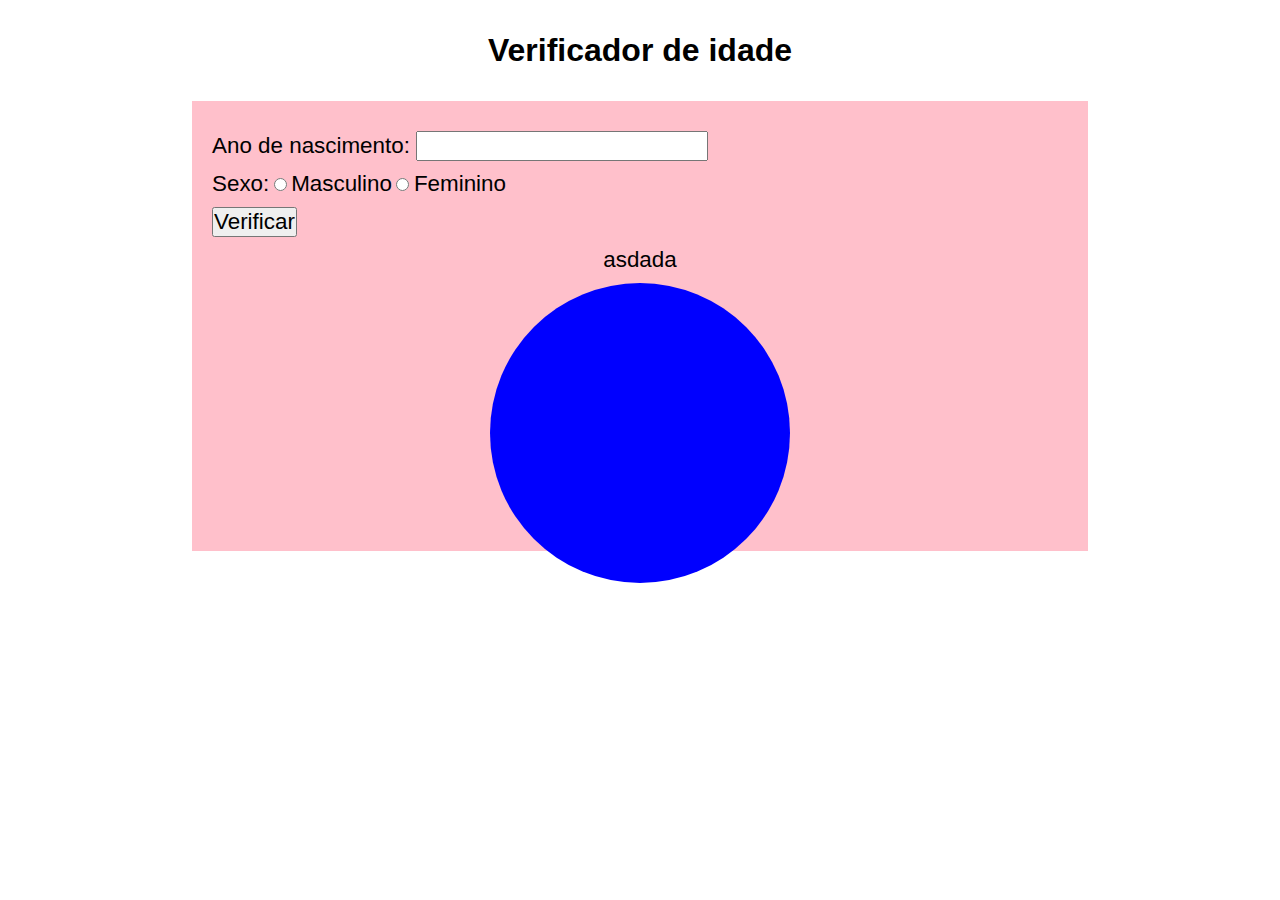
==== exercicio02/index.html @ efdc5b15 "troca de pastas" ====
<!DOCTYPE html>
<html lang="en">
  <head>
    <meta charset="UTF-8" />
    <meta http-equiv="X-UA-Compatible" content="IE=edge" />
    <meta name="viewport" content="width=device-width, initial-scale=1.0" />
    <link rel="stylesheet" href="style.css" />
    <title>Verificador de idade</title>
  </head>
  <body>
    <h1>Verificador de idade</h1>
    <div class="container">
      <div class="container-inside">
        <label for="inas">Ano de nascimento: </label>
        <input type="number" name="nas" id="inas" />
        <br />
        <p>Sexo:</p>
        <input type="radio" name="sexo" id="imas" value="M" />
        <label for="imas">Masculino</label>
        <input type="radio" name="sexo" id="ifem" value="F" />
        <label for="ifem">Feminino</label>
        <br />
        <input type="submit" value="Verificar" onclick="verificar()" />
        <div class="containerjs">
          <p id="imsg">asdada</p>
          <div id="iimg"></div>
        </div>
      </div>
    </div>
    <script>
      function verificar() {
        var i, nascimento, idade, sexo, msg, img;
        msg = document.getElementById("imsg");
        img = document.getElementById("iimg");
        nascimento = document.getElementById("inas");
        nascimento = nascimento.value;
        idade = 2023 - nascimento;
        sexo = document.getElementsByName("sexo");
        for (i = 0; i < sexo.length; i++) {
          if (sexo[i].checked) {
            sexo = sexo[i].value;
          }
        }
        if (sexo == "M") {
          msg.innerHTML = `Detectamos um Homem com ${idade} anos.`;
          if (idade <= 10) {
            img.style.backgroundImage = "url('img/mcrianca.jpg')";
          }
        }
      }
    </script>
  </body>
</html>
---- exercicio02/style.css ----
@charset "UTF-8";

* {
  padding: 0px;
  margin: 0px;
  font-family: Arial, Helvetica, sans-serif;
}
body > h1 {
  text-align: center;
  margin: 2rem;
}
.container {
  background-color: pink;
  width: 70vw;
  height: 50vh;
  margin: auto;
}
.container-inside {
  padding: 20px 20px;
}
.container-inside label,
input,
p {
  margin-top: 10px;
  font-size: 1.4rem;
}
.container-inside > p {
  display: inline-block;
}
.containerjs p {
  text-align: center;
  margin-bottom: 10px;
}
.containerjs div {
  background-color: blue;
  background-image: url(../img/mcrianca.jpg);
  margin: auto;
  height: 300px;
  width: 300px;
  border-radius: 50%;
}
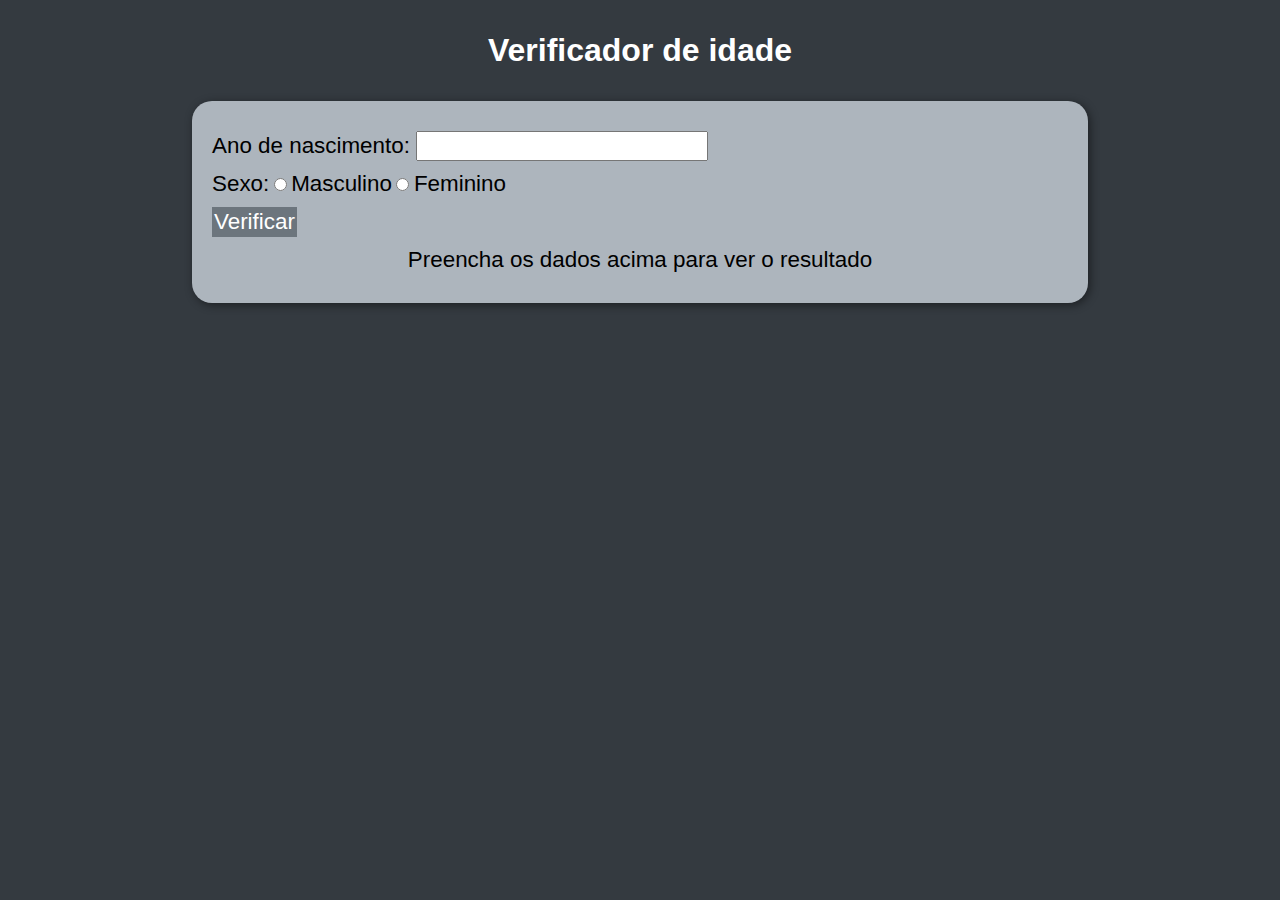
==== commit ebe4a557: "exercicios completos" ====
--- a/exercicio02/index.html
+++ b/exercicio02/index.html
@@ -4,7 +4,7 @@
     <meta charset="UTF-8" />
     <meta http-equiv="X-UA-Compatible" content="IE=edge" />
     <meta name="viewport" content="width=device-width, initial-scale=1.0" />
-    <link rel="stylesheet" href="style.css" />
+    <link rel="stylesheet" href="estilos/style.css" />
     <title>Verificador de idade</title>
   </head>
   <body>
@@ -20,34 +20,18 @@
         <input type="radio" name="sexo" id="ifem" value="F" />
         <label for="ifem">Feminino</label>
         <br />
-        <input type="submit" value="Verificar" onclick="verificar()" />
+        <input
+          type="submit"
+          value="Verificar"
+          class="button"
+          onclick="verificar()"
+        />
         <div class="containerjs">
-          <p id="imsg">asdada</p>
+          <p id="imsg">Preencha os dados acima para ver o resultado</p>
           <div id="iimg"></div>
         </div>
       </div>
     </div>
-    <script>
-      function verificar() {
-        var i, nascimento, idade, sexo, msg, img;
-        msg = document.getElementById("imsg");
-        img = document.getElementById("iimg");
-        nascimento = document.getElementById("inas");
-        nascimento = nascimento.value;
-        idade = 2023 - nascimento;
-        sexo = document.getElementsByName("sexo");
-        for (i = 0; i < sexo.length; i++) {
-          if (sexo[i].checked) {
-            sexo = sexo[i].value;
-          }
-        }
-        if (sexo == "M") {
-          msg.innerHTML = `Detectamos um Homem com ${idade} anos.`;
-          if (idade <= 10) {
-            img.style.backgroundImage = "url('img/mcrianca.jpg')";
-          }
-        }
-      }
-    </script>
+    <script src="js/index.js"></script>
   </body>
 </html>
--- a/exercicio02/estilos/style.css
+++ b/exercicio02/estilos/style.css
@@ -0,0 +1,58 @@
+@charset "UTF-8";
+
+* {
+  padding: 0px;
+  margin: 0px;
+  font-family: Arial, Helvetica, sans-serif;
+}
+body {
+  background-color: #343a40;
+}
+body > h1 {
+  text-align: center;
+  margin: 2rem;
+  color: white;
+}
+.container {
+  background-color: #adb5bd;
+  width: 70vw;
+  margin: auto;
+  border-radius: 20px;
+  box-shadow: 2px 2px 10px rgba(0, 0, 0, 0.466);
+}
+.container-inside {
+  padding: 20px 20px;
+}
+.container-inside label,
+input,
+p {
+  margin-top: 10px;
+  font-size: 1.4rem;
+}
+.button {
+  background-color: #6c757d;
+  border: none;
+  padding: 2px;
+  color: white;
+}
+.button:hover {
+  background-color: #555c63;
+}
+.container-inside > p {
+  display: inline-block;
+}
+.containerjs p {
+  text-align: center;
+  margin-bottom: 10px;
+}
+.containerjs div {
+  display: none;
+  background-color: #343a40;
+  opacity: 50%;
+  background-repeat: no-repeat;
+  background-size: cover;
+  margin: auto;
+  height: 300px;
+  width: 300px;
+  border-radius: 50%;
+}
